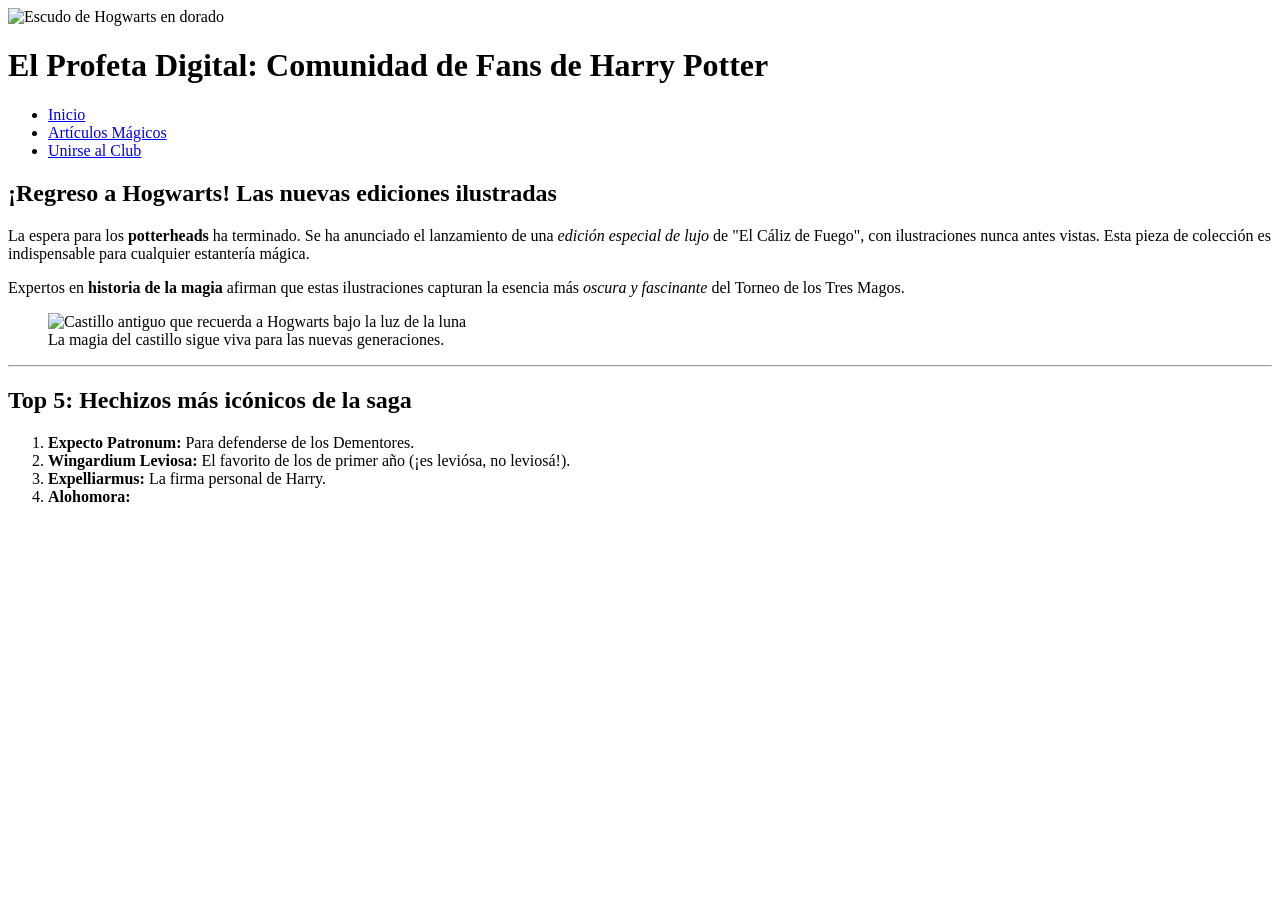
==== index.html @ 6257a088 "Add files via upload" ====
<!DOCTYPE html>
<html lang="es">
<head>
    <meta charset="UTF-8">
    <meta name="viewport" content="width=device-width, initial-scale=1.0">
    <title>Hogwarts Legacy Fans | El Profeta Digital</title>
    <link rel="stylesheet" href="css/style.css">
</head>
<body>

    <header>
        <img src="img/logo.png" alt="Escudo de Hogwarts en dorado" width="120">
        <h1>El Profeta Digital: Comunidad de Fans de Harry Potter</h1>
        
        <nav>
    <ul>
        <li><a href="index.html">Inicio</a></li>
        <li><a href="#articulos">Artículos Mágicos</a></li>
        <li><a href="registro.html">Unirse al Club</a></li> </ul>
</nav>
    </header>

    <main>
        <section id="articulos">
            <article>
                <h2>¡Regreso a Hogwarts! Las nuevas ediciones ilustradas</h2>
                <p>
                    La espera para los <strong>potterheads</strong> ha terminado. Se ha anunciado el lanzamiento de una 
                    <em>edición especial de lujo</em> de "El Cáliz de Fuego", con ilustraciones nunca antes vistas. 
                    Esta pieza de colección es indispensable para cualquier estantería mágica.
                </p>
                <p>
                    Expertos en <strong>historia de la magia</strong> afirman que estas ilustraciones capturan 
                    la esencia más <em>oscura y fascinante</em> del Torneo de los Tres Magos.
                </p>
                
                <figure>
                    <img src="https://encrypted-tbn0.gstatic.com/images?q=tbn:ANd9GcRVI2Ik9N17hypb2utuo1XkQXuVrvJ1mSELqV-Dm-p_1ElrzqJFR-GhL1OXpXu_" 
                        alt="Castillo antiguo que recuerda a Hogwarts bajo la luz de la luna">
                    <figcaption>La magia del castillo sigue viva para las nuevas generaciones.</figcaption>
                </figure>
            </article>
        </section>

        <hr>

        <section id="ranking">
            <h2>Top 5: Hechizos más icónicos de la saga</h2>
            <ol>
                <li><strong>Expecto Patronum:</strong> Para defenderse de los Dementores.</li>
                <li><strong>Wingardium Leviosa:</strong> El favorito de los de primer año (¡es leviósa, no leviosá!).</li>
                <li><strong>Expelliarmus:</strong> La firma personal de Harry.</li>
                <li><strong>Alohomora:
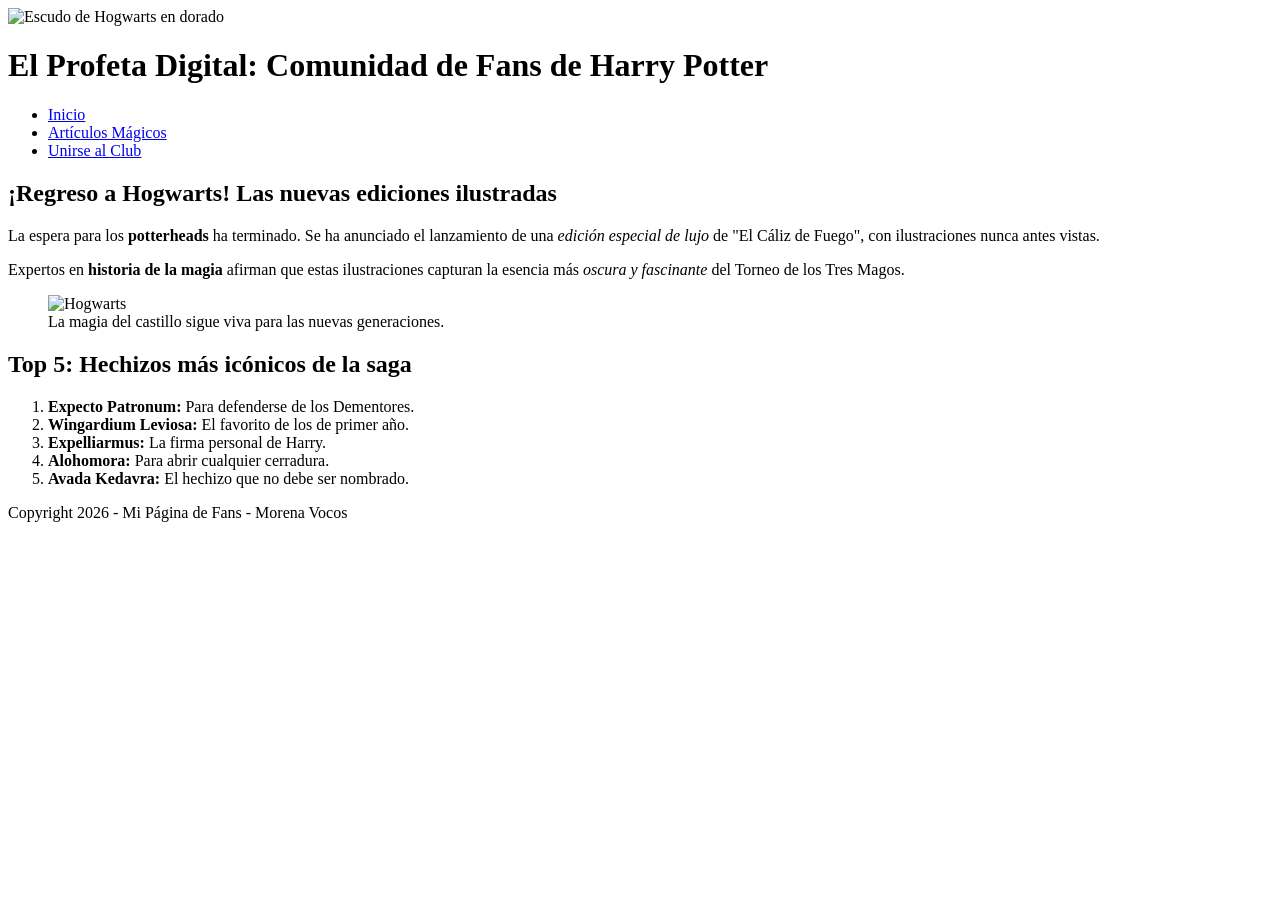
==== commit a002699b: "index.html" ====
--- a/index.html
+++ b/index.html
@@ -11,43 +11,49 @@
     <header>
         <img src="img/logo.png" alt="Escudo de Hogwarts en dorado" width="120">
         <h1>El Profeta Digital: Comunidad de Fans de Harry Potter</h1>
-        
         <nav>
-    <ul>
-        <li><a href="index.html">Inicio</a></li>
-        <li><a href="#articulos">Artículos Mágicos</a></li>
-        <li><a href="registro.html">Unirse al Club</a></li> </ul>
-</nav>
+            <ul>
+                <li><a href="index.html">Inicio</a></li>
+                <li><a href="#articulos">Artículos Mágicos</a></li>
+                <li><a href="registro.html">Unirse al Club</a></li>
+            </ul>
+        </nav>
     </header>
 
     <main>
-        <section id="articulos">
+        <section id="articulos" class="tarjeta">
             <article>
                 <h2>¡Regreso a Hogwarts! Las nuevas ediciones ilustradas</h2>
                 <p>
                     La espera para los <strong>potterheads</strong> ha terminado. Se ha anunciado el lanzamiento de una 
                     <em>edición especial de lujo</em> de "El Cáliz de Fuego", con ilustraciones nunca antes vistas. 
-                    Esta pieza de colección es indispensable para cualquier estantería mágica.
                 </p>
                 <p>
                     Expertos en <strong>historia de la magia</strong> afirman que estas ilustraciones capturan 
                     la esencia más <em>oscura y fascinante</em> del Torneo de los Tres Magos.
                 </p>
-                
                 <figure>
-                    <img src="https://encrypted-tbn0.gstatic.com/images?q=tbn:ANd9GcRVI2Ik9N17hypb2utuo1XkQXuVrvJ1mSELqV-Dm-p_1ElrzqJFR-GhL1OXpXu_" 
-                        alt="Castillo antiguo que recuerda a Hogwarts bajo la luz de la luna">
+                    <img src="https://encrypted-tbn0.gstatic.com/images?q=tbn:ANd9GcRVI2Ik9N17hypb2utuo1XkQXuVrvJ1mSELqV-Dm-p_1ElrzqJFR-GhL1OXpXu_" alt="Hogwarts">
                     <figcaption>La magia del castillo sigue viva para las nuevas generaciones.</figcaption>
                 </figure>
             </article>
         </section>
 
-        <hr>
-
-        <section id="ranking">
+        <section id="ranking" class="tarjeta">
             <h2>Top 5: Hechizos más icónicos de la saga</h2>
             <ol>
                 <li><strong>Expecto Patronum:</strong> Para defenderse de los Dementores.</li>
-                <li><strong>Wingardium Leviosa:</strong> El favorito de los de primer año (¡es leviósa, no leviosá!).</li>
+                <li><strong>Wingardium Leviosa:</strong> El favorito de los de primer año.</li>
                 <li><strong>Expelliarmus:</strong> La firma personal de Harry.</li>
-                <li><strong>Alohomora:+                <li><strong>Alohomora:</strong> Para abrir cualquier cerradura.</li>
+                <li><strong>Avada Kedavra:</strong> El hechizo que no debe ser nombrado.</li>
+            </ol>
+        </section>
+    </main>
+
+    <footer>
+        <p>Copyright 2026 - Mi Página de Fans - Morena Vocos</p>
+    </footer>
+
+</body>
+</html>
